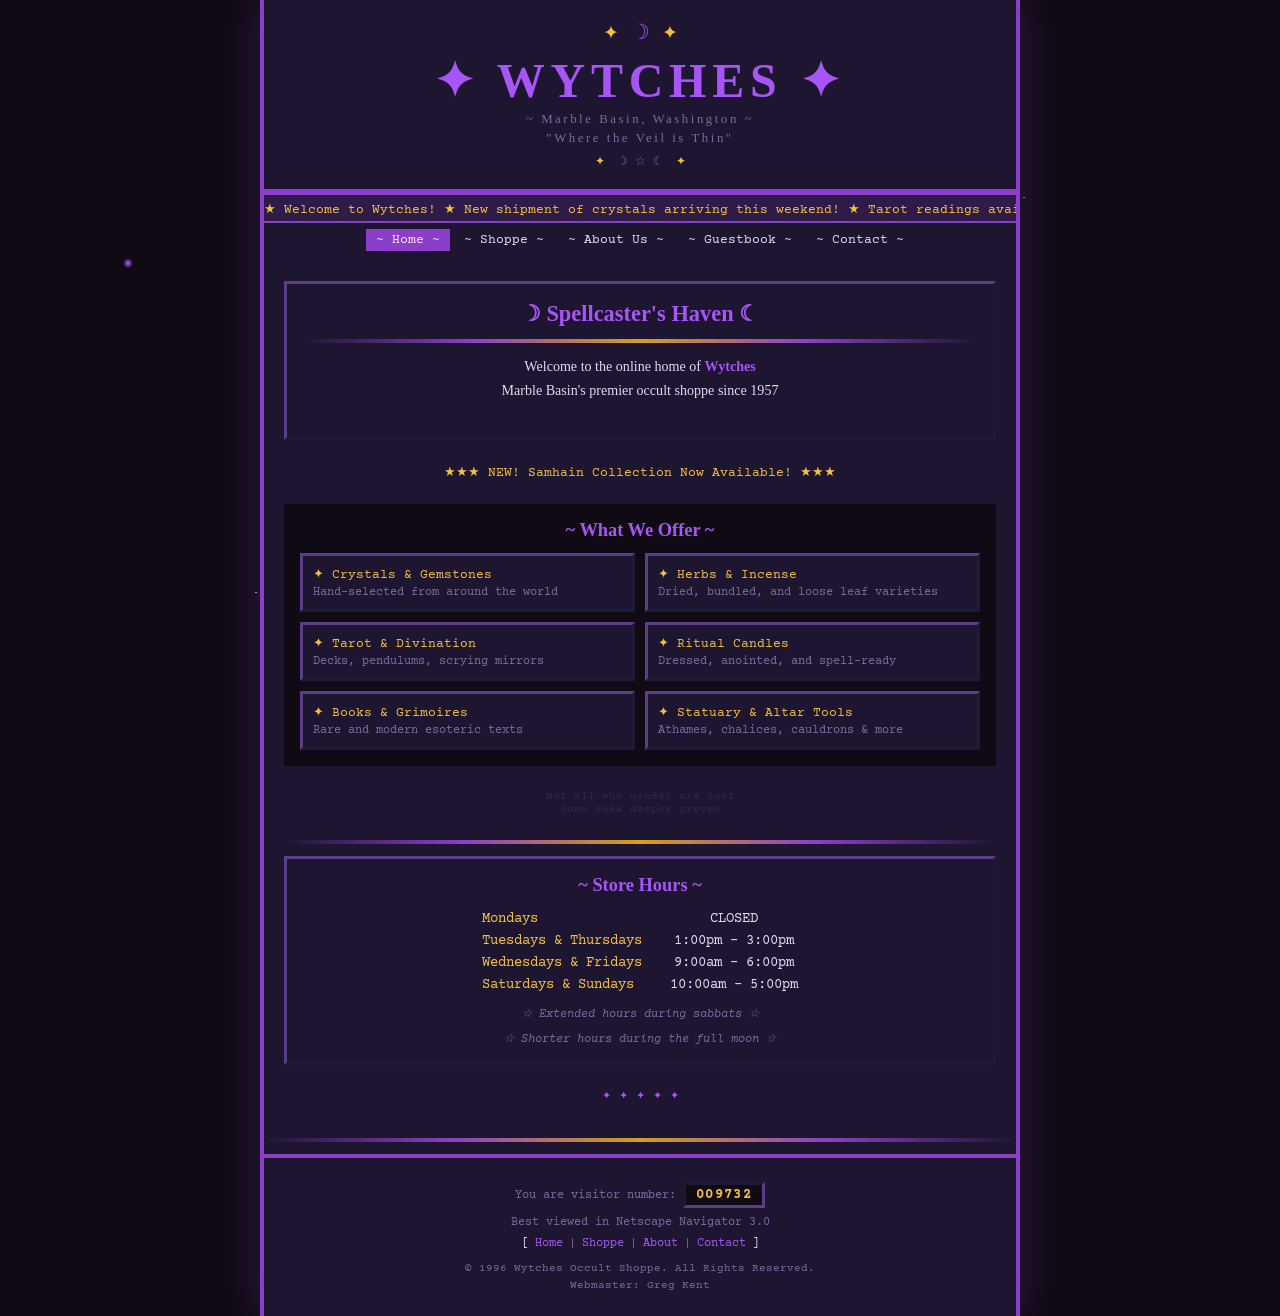
==== about.html @ 4cb54593 "Working on the About Us page" ====
<!DOCTYPE html>
<html lang="en">

<head>
  <meta charset="UTF-8" />
  <meta name="viewport" content="width=device-width, initial-scale=1.0" />
  <title>WYTCHES — Marble Basin, Washington</title>
  <link href="https://fonts.googleapis.com/css2?family=IM+Fell+English+SC&family=Courier+Prime&display=swap" rel="stylesheet" />
  <link rel="stylesheet" href="src/CSS/styles.css">
  <style>
    @media (min-width: 480px) {
      .offer-grid {
        grid-template-columns: repeat(12, [col-start] 1fr);
      }

      .offer-card:nth-child(odd) {
        grid-column: col-start / span 6;
      }

      .offer-card:nth-child(even) {
        grid-column: 7 / span 6;
      }
    }

    @media (max-width: 480px) {
      .offer-grid {
        grid-template-columns: 1fr;
      }

      .offer-card {
        grid-column: 1fr;
      }
    }
  </style>
</head>

<body>
  <div class="wrapper">

    <header>
      <div class="icon-row">
        <span style="animation: starTwinkle 2s ease-in-out infinite; display:inline-block; color:var(--gold-lt);">✦</span>
        <span style="color:var(--purple-lt); font-size:1.3rem;">☽</span>
        <span style="animation: starTwinkle 2s ease-in-out infinite 0.5s; display:inline-block; color:var(--gold-lt);">✦</span>
      </div>
      <h1 class="glow">
        <a href__="index.html">✦ WYTCHES ✦</a>
      </h1>
      <p class="sub">~ Marble Basin, Washington ~</p>
      <p class="sub">"Where the Veil is Thin"</p>
      <div class="symbol-row">
        <span style="animation: starTwinkle 2s ease-in-out infinite 1s; display:inline-block; color:var(--gold-lt);">✦</span>
        <span>&#9789; &#9734; &#9790;</span>
        <span style="animation: starTwinkle 2s ease-in-out infinite 1.5s; display:inline-block; color:var(--gold-lt);">✦</span>
      </div>
    </header>

    <div class="marquee-bar">
      <span class="marquee-inner">
        ★ Welcome to Wytches! ★ New shipment of crystals arriving this weekend! ★ Tarot readings available Tues & Thurs at the <a href="https://www.RocCafeAndCoffee.com">Roc Cafe</a>
      </span>
      <span class="marquee-inner">
        ★ Welcome to Wytches! ★ New shipment of crystals arriving this weekend! ★ Tarot readings available Tues & Thurs at the <a href="https://www.RocCafeAndCoffee.com">Roc Cafe</a>
      </span>
    </div>

    <nav>
      <div class="nav-inner">
        <a href__="index.html" class="active">~ Home ~</a>
        <a href="shoppe.html">~ Shoppe ~</a>
        <a href__="about.html">~ About Us ~</a>
        <a href__="guestbook.html">~ Guestbook ~</a>
        <a href__="contact.html">~ Contact ~</a>
      </div>
    </nav>

    <main>
      <!-- Welcome -->
      <div class="box-raised">
        <h2>&#9789; Spellcaster's Haven &#9790;</h2>
        <div class="retro-hr"></div>
        <p class="body-text">
          Welcome to the online home of <strong>Wytches</strong>
          <br>Marble Basin's premier occult shoppe since 1957
        </p>
        <br>
      </div>

      <!-- Blink notice -->
      <p class="blink-notice">★★★ NEW! Samhain Collection Now Available! ★★★</p>

      <!-- What we offer -->
      <div class="box-inset">
        <h3>~ What We Offer ~</h3>
        <div class="offer-grid">
          <div class="offer-card">
            <p class="title">✦ Crystals &amp; Gemstones</p>
            <p class="desc">Hand-selected from around the world</p>
          </div>
          <div class="offer-card">
            <p class="title">✦ Herbs &amp; Incense</p>
            <p class="desc">Dried, bundled, and loose leaf varieties</p>
          </div>
          <div class="offer-card">
            <p class="title">✦ Tarot &amp; Divination</p>
            <p class="desc">Decks, pendulums, scrying mirrors</p>
          </div>
          <div class="offer-card">
            <p class="title">✦ Ritual Candles</p>
            <p class="desc">Dressed, anointed, and spell-ready</p>
          </div>
          <div class="offer-card">
            <p class="title">✦ Books &amp; Grimoires</p>
            <p class="desc">Rare and modern esoteric texts</p>
          </div>
          <div class="offer-card">
            <p class="title">✦ Statuary &amp; Altar Tools</p>
            <p class="desc">Athames, chalices, cauldrons &amp; more</p>
          </div>
        </div>
      </div>

      <!-- Hidden link -->
      <a href="asItWasKnown.html" class="hidden-quote">
        Not all who wander are lost<br>Some seek deeper groves
      </a>

      <div class="retro-hr"></div>

      <!-- Store hours -->
      <div class="box-raised">
        <h3>~ Store Hours ~</h3>
        <table class="hours-table">
          <tr>
            <td>Mondays</td>
            <td>CLOSED</td>
          </tr>
          <tr>
            <td>Tuesdays & Thursdays</td>
            <td>1:00pm &ndash; 3:00pm</td>
          </tr>
          <tr>
            <td>Wednesdays & Fridays</td>
            <td>9:00am &ndash; 6:00pm</td>
          </tr>
          <tr>
            <td>Saturdays & Sundays</td>
            <td>10:00am &ndash; 5:00pm</td>
          </tr>
        </table>
        <p class="hours-note">&#9734; Extended hours during sabbats &#9734;</p>
        <p class="hours-note">&#9734; Shorter hours during the full moon &#9734;</p>
      </div>

      <!-- Twinkling stars -->
      <div class="star-row">
        <span class="star" style="animation-delay:0s">✦</span>
        <span class="star" style="animation-delay:0.3s">✦</span>
        <span class="star" style="animation-delay:0.6s">✦</span>
        <span class="star" style="animation-delay:0.9s">✦</span>
        <span class="star" style="animation-delay:1.2s">✦</span>
      </div>

    </main>

    <div class="retro-hr"></div>

    <footer>

      <p class="counter-label">
        You are visitor number:
        <span class="counter-display" id="counter">009731</span>
      </p>

      <p class="netscape-note">Best viewed in Netscape Navigator 3.0</p>

      <div class="footer-links">
        <span>[ </span>
        <a href__="index.html">Home</a>
        <span class="sep">|</span>
        <a href__="shoppe.html">Shoppe</a>
        <span class="sep">|</span>
        <a href__="about.html">About</a>
        <span class="sep">|</span>
        <a href__="contact.html">Contact</a>
        <span> ]</span>
      </div>

      <p class="copyright">&copy; 1996 Wytches Occult Shoppe. All Rights Reserved.</p>
      <p class="copyright" style="margin-top:4px;">Webmaster: Greg Kent</p>
    </footer>

  </div>

  <script>
    // Visitor counter — reads from localStorage so it persists across visits
    (function () {
      const key = 'wytches_visits';
      const base = 9731;
      let count = parseInt(localStorage.getItem(key) || base, 10);
      count += 1;
      localStorage.setItem(key, count);
      document.getElementById('counter').textContent =
        String(count).padStart(6, '0');
    })();
  </script>

</body>

</html>
---- src/CSS/styles.css ----
*,
*::before,
*::after {
  box-sizing: border-box;
  margin: 0;
  padding: 0;
}

:root {
  --bg: #0f0a14;
  --bg-phase1: #1e1530;
  --bg-phase2: #2b1e46;
  --bg-phase3: #3f2c64;
  --purple: #8b3fc8;
  --purple-lt: #a855f7;
  --gold: #d4a017;
  --gold-lt: #f0c040;
  --text: #e2d9f3;
  --text-muted: #7c6a9e;
  --border: #5b3d8a;
  --WARNING: #930205;
  --radius: 0px;
}

body {
  background-color: var(--bg);
  color: var(--text);
  font-family: "IM Fell English SC", serif;
  min-height: 100vh;

  /* starfield background */
  background-image:
    radial-gradient(1px 1px at 10% 20%, var(--purple-lt) 50%, transparent 500%),
    radial-gradient(1px 1px at 30% 70%, var(--gold) 50%, transparent 500%),
    radial-gradient(1px 1px at 50% 10%, var(--purple-lt) 50%, transparent 50%),
    radial-gradient(1px 1px at 70% 50%, var(--gold) 50%, transparent 50%),
    radial-gradient(1px 1px at 90% 80%, var(--purple-lt) 50%, transparent 50%),
    radial-gradient(1.5px 1.5px at 20% 45%, #c084fc 50%, transparent 50%),
    radial-gradient(1.5px 1.5px at 60% 30%, #c084fc 50%, transparent 50%),
    radial-gradient(
      1.5px 1.5px at 80% 15%,
      var(--purple-lt) 50%,
      transparent 50%
    ),
    radial-gradient(1px 1px at 45% 85%, var(--gold) 50%, transparent 50%),
    radial-gradient(1px 1px at 15% 60%, var(--purple-lt) 50%, transparent 50%);
}

.wrapper {
  max-width: 760px;
  margin: 0 auto;
  background-color: var(--bg-phase1);
  border-left: 4px solid var(--purple);
  border-right: 4px solid var(--purple);
  box-shadow: 0 0 40px rgba(139, 63, 200, 0.3);
}

.font-courier {
  font-family: "Courier Prime", monospace;
}
.font-fell {
  font-family: "IM Fell English SC", serif;
}

.bevel-raised {
  border: 3px outset var(--border);
}
.bevel-inset {
  border: 3px inset var(--border);
}

.retro-hr {
  height: 4px;
  background: linear-gradient(
    to right,
    transparent,
    var(--purple),
    var(--gold),
    var(--purple),
    transparent
  );
  border: none;
  margin: 12px 0;
}

/* Header */
header {
  text-align: center;
  padding: 20px 16px;
  background-color: var(--bg-phase1);
  border-bottom: 4px solid var(--purple);
}

header .icon-row {
  display: flex;
  justify-content: center;
  align-items: center;
  gap: 12px;
  margin-bottom: 8px;
}

header .icon-row span {
  font-size: 1.2rem;
}

header h1 {
  font-family: "IM Fell English SC", serif;
  font-size: clamp(2rem, 7vw, 3rem);
  color: var(--purple-lt);
  letter-spacing: 0.12em;
  text-decoration: none;
}

header h1 a {
  color: inherit;
  text-decoration: none;
}

header .sub {
  font-size: 0.8rem;
  color: var(--text-muted);
  letter-spacing: 0.2em;
  margin-top: 4px;
}

header .est {
  font-size: 0.72rem;
  color: var(--text-muted);
  font-style: italic;
}

header .symbol-row {
  display: flex;
  justify-content: center;
  align-items: center;
  gap: 12px;
  margin-top: 8px;
  font-size: 0.75rem;
  color: var(--text-muted);
  font-family: "Courier Prime", monospace;
}

/* Marquee */
.marquee-bar {
  background-color: rgba(139, 63, 200, 0.15);
  border-top: 2px solid var(--purple);
  border-bottom: 2px solid var(--purple);
  overflow: hidden;
  padding: 4px 0;
  white-space: nowrap;
}

.marquee-inner {
  display: inline-block;
  font-family: "Courier Prime", monospace;
  font-size: 0.82rem;
  color: var(--gold-lt);
  animation: marquee 20s linear infinite;
}

.marquee-bar:hover span {
  animation-play-state: paused;
}

.marquee-bar a {
  text-decoration: none;
  color: var(--gold-lt);
}

@keyframes marquee {
  from {
    transform: translateX(0%);
  }
  to {
    transform: translateX(-100%);
  }
}

/* Navigation */
nav {
  background-color: var(--bg-phase1);
  padding: 6px;
  text-align: center;
}

nav .nav-inner {
  display: flex;
  flex-wrap: wrap;
  justify-content: center;
  gap: 4px;
}

nav a {
  font-family: "Courier Prime", monospace;
  font-size: 0.82rem;
  color: var(--text);
  text-decoration: none;
  padding: 4px 10px;
  display: inline-block;
}

nav a:hover,
nav a.active {
  background-color: var(--purple);
  color: #f3e8ff;
}

main {
  padding: 24px 20px;
  text-align: center;
}

/* Section boxes */
.box-raised {
  background-color: var(--bg-phase1);
  border: 3px outset var(--border);
  padding: 16px;
  margin-bottom: 24px;
}

.box-inset {
  background-color: var(--bg);
  border: 3px black;
  padding: 16px;
  margin-bottom: 24px;
}

h2 {
  font-family: "IM Fell English SC", serif;
  font-size: 1.4rem;
  color: var(--purple-lt);
  margin-bottom: 8px;
}

h3 {
  font-family: "IM Fell English SC", serif;
  font-size: 1.15rem;
  color: var(--purple-lt);
  margin-bottom: 12px;
}

.body-text {
  font-family: "IM Fell English SC", serif;
  font-size: 0.88rem;
  color: var(--text);
  line-height: 1.7;
}

.simple-text {
  font-family: 'Courier New', Courier, monospace;
  text-indent: 40px;
  font-size: 0.85rem;
  text-align: left;
  margin-bottom: 5px;
}

.body-text strong {
  color: var(--purple-lt);
}

/* Blinking */
.blink-notice {
  font-family: "Courier Prime", monospace;
  font-size: 0.82rem;
  color: var(--gold-lt);
  margin-bottom: 24px;
  animation: blink 1s step-end infinite;
}

/* Offerings */

.offer-card {
  background-color: var(--bg-phase1);
  border: 3px outset var(--border);
  padding: 10px;
}

.offer-grid {
  display: grid;
  gap: 10px;
  text-align: left;
  margin-top: 4px;
}

@media (min-width: 480px) {
  .offer-grid {
    grid-template-columns: repeat(12, [col-start] 1fr);
  }

  .offer-card:nth-child(odd) {
    grid-column: col-start / span 6;
  }

  .offer-card:nth-child(even) {
    grid-column: 7 / span 6;
  }
}

@media (max-width: 480px) {
  .offer-grid {
    grid-template-columns: 1fr;
  }
  .offer-card {
    grid-column: 1fr;
  }
}

.offer-card .title {
  font-family: "Courier Prime", monospace;
  font-size: 0.82rem;
  color: var(--gold-lt);
  margin-bottom: 4px;
}

.offer-card .desc {
  font-family: "Courier Prime", monospace;
  font-size: 0.72rem;
  color: var(--text-muted);
}

/* Store hours */
.hours-table {
  margin: 0 auto;
  font-family: "Courier Prime", monospace;
  font-size: 0.85rem;
  border-collapse: collapse;
}

.hours-table td {
  padding: 3px 0;
}

.hours-table td:first-child {
  color: var(--gold-lt);
  padding-right: 28px;
  text-align: left;
}

.hours-table td:last-child {
  color: var(--text);
}

.hours-note {
  font-family: "Courier Prime", monospace;
  font-size: 0.72rem;
  color: var(--text-muted);
  font-style: italic;
  margin-top: 10px;
}

/* Hidden quote */
.hidden-quote {
  font-family: "Courier Prime", monospace;
  font-size: 0.7rem;
  color: rgba(124, 106, 158, 0.22);
  text-decoration: none;
  cursor: default;
  display: block;
  margin: 24px 0;
  transition: text-shadow 0.3s;
}

.hidden-quote:hover {
  cursor: pointer;
  text-shadow: 0 0 8px var(--purple-lt);
  color: rgba(168, 85, 247, 0.6);
}

/* Stars */
.star-row {
  display: flex;
  justify-content: center;
  gap: 8px;
}

.star {
  font-size: 0.7rem;
  color: var(--purple-lt);
  animation: starTwinkle 2s ease-in-out infinite;
}

/* Footer */
footer {
  text-align: center;
  padding: 24px 16px;
  background-color: var(--bg-phase1);
  border-top: 4px solid var(--purple);
  margin-top: 10px;
}

footer .counter-label {
  font-family: "Courier Prime", monospace;
  font-size: 0.72rem;
  color: var(--text-muted);
  margin-bottom: 8px;
}

.counter-display {
  background-color: var(--bg);
  border: 3px inset var(--border);
  padding: 2px 10px;
  color: var(--gold-lt);
  font-family: "Courier Prime", monospace;
  font-weight: bold;
  font-size: 0.85rem;
  display: inline-block;
  letter-spacing: 0.1em;
}

.netscape-note {
  font-family: "Courier Prime", monospace;
  font-size: 0.72rem;
  color: var(--text-muted);
  margin: 8px 0;
}

.footer-links {
  display: flex;
  flex-wrap: wrap;
  justify-content: center;
  align-items: center;
  gap: 6px;
  margin-bottom: 12px;
  font-family: "Courier Prime", monospace;
  font-size: 0.72rem;
}

.footer-links a {
  color: var(--purple-lt);
  text-decoration: none;
}

.footer-links a:hover {
  color: var(--gold-lt);
}
.footer-links .sep {
  color: var(--text-muted);
}

.copyright {
  font-family: "Courier Prime", monospace;
  font-size: 0.7rem;
  color: var(--text-muted);
}

/* Animations */

@keyframes blink {
  0%,
  49% {
    opacity: 1;
  }
  50%,
  100% {
    opacity: 0;
  }
}

@keyframes starTwinkle {
  0%,
  100% {
    opacity: 0.3;
  }
  50% {
    opacity: 1;
  }
}

@keyframes pulseGlow {
  0%,
  100% {
    text-shadow:
      0 0 4px var(--purple),
      0 0 8px rgba(139, 63, 200, 0.5);
  }
  50% {
    text-shadow:
      0 0 10px var(--purple-lt),
      0 0 20px var(--purple),
      0 0 30px rgba(139, 63, 200, 0.4);
  }
}

.glow {
  animation: pulseGlow 3s ease-in-out infinite;
}
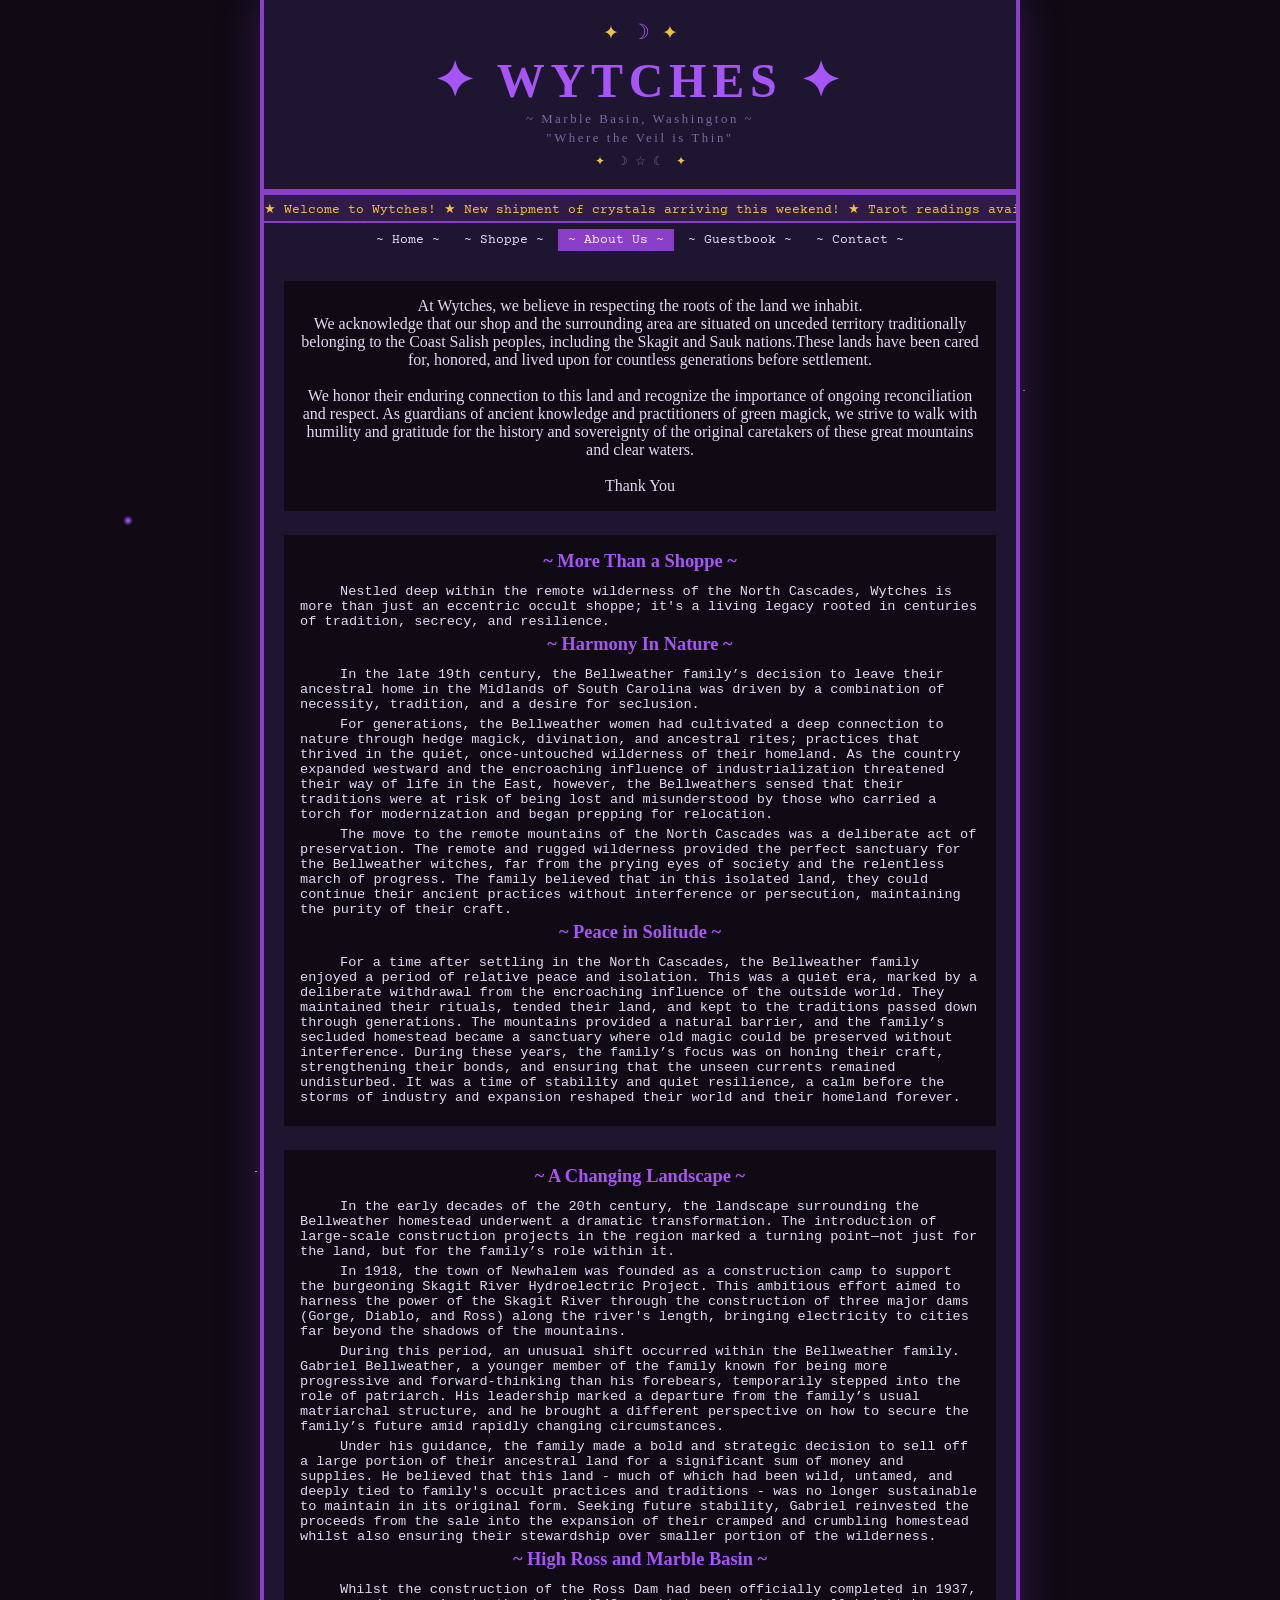
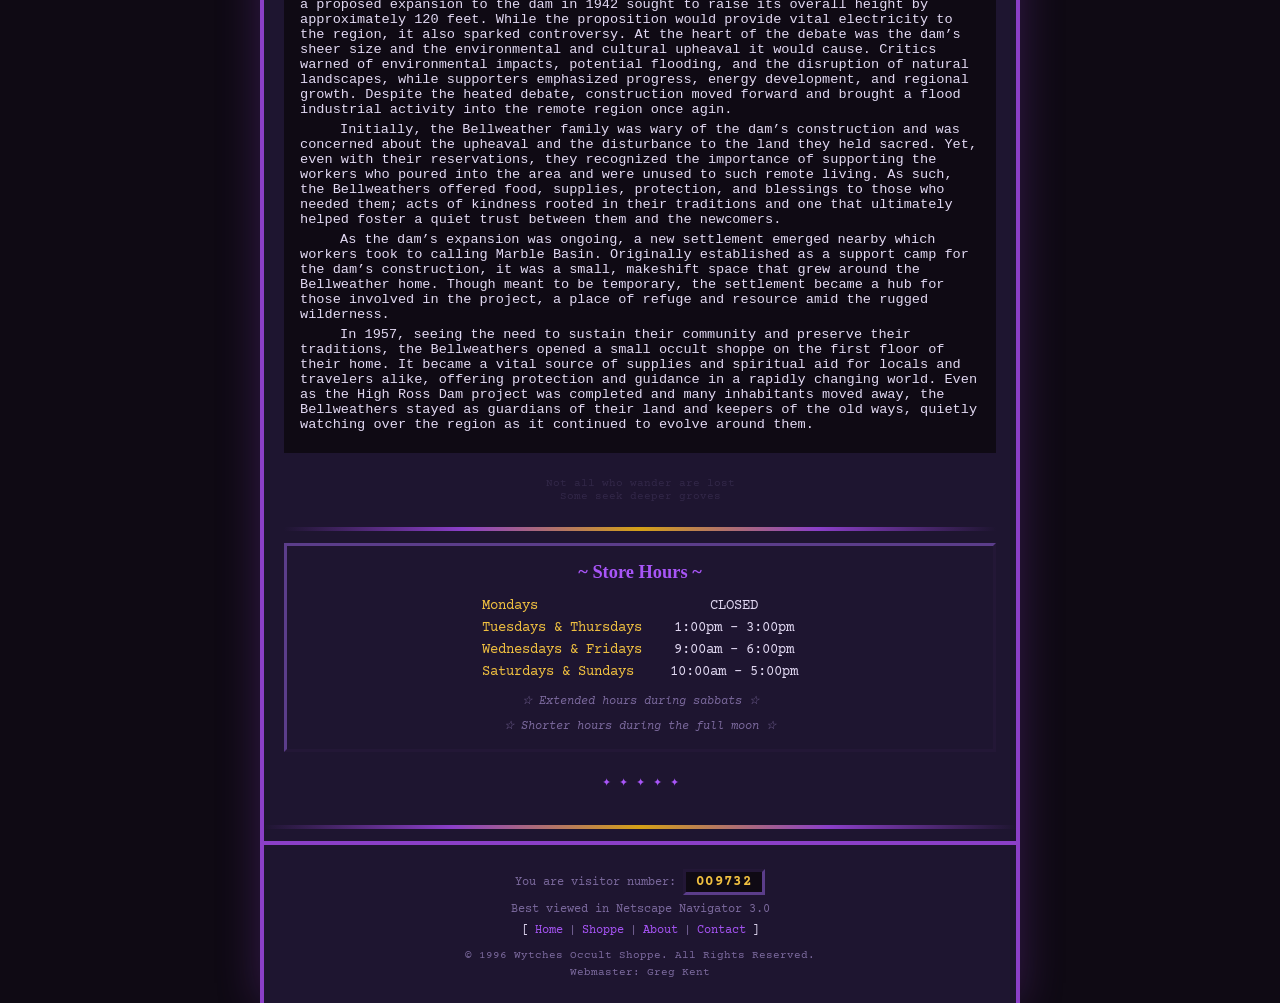
==== commit a2497d50: "Added more to the About Us page" ====
--- a/about.html
+++ b/about.html
@@ -66,58 +66,46 @@
 
     <nav>
       <div class="nav-inner">
-        <a href__="index.html" class="active">~ Home ~</a>
+        <a href__="index.html">~ Home ~</a>
         <a href="shoppe.html">~ Shoppe ~</a>
-        <a href__="about.html">~ About Us ~</a>
+        <a href="about.html" class="active">~ About Us ~</a>
         <a href__="guestbook.html">~ Guestbook ~</a>
         <a href__="contact.html">~ Contact ~</a>
       </div>
     </nav>
 
     <main>
-      <!-- Welcome -->
-      <div class="box-raised">
-        <h2>&#9789; Spellcaster's Haven &#9790;</h2>
-        <div class="retro-hr"></div>
-        <p class="body-text">
-          Welcome to the online home of <strong>Wytches</strong>
-          <br>Marble Basin's premier occult shoppe since 1957
-        </p>
-        <br>
+
+      <div class="box-inset">
+        <p>At Wytches, we believe in respecting the roots of the land we inhabit.<br>
+        We acknowledge that our shop and the surrounding area are situated on unceded territory traditionally belonging to the Coast Salish peoples, including the Skagit and Sauk nations.These lands have been cared for, honored, and lived upon for countless generations before settlement.</p><br>
+        <p>We honor their enduring connection to this land and recognize the importance of ongoing reconciliation and respect. As guardians of ancient knowledge and practitioners of green magick, we strive to walk with humility and gratitude for the history and sovereignty of the original caretakers of these great mountains and clear waters.</p><br>
+        <p>Thank You</p>
       </div>
-
-      <!-- Blink notice -->
-      <p class="blink-notice">★★★ NEW! Samhain Collection Now Available! ★★★</p>
 
       <!-- What we offer -->
       <div class="box-inset">
-        <h3>~ What We Offer ~</h3>
-        <div class="offer-grid">
-          <div class="offer-card">
-            <p class="title">✦ Crystals &amp; Gemstones</p>
-            <p class="desc">Hand-selected from around the world</p>
-          </div>
-          <div class="offer-card">
-            <p class="title">✦ Herbs &amp; Incense</p>
-            <p class="desc">Dried, bundled, and loose leaf varieties</p>
-          </div>
-          <div class="offer-card">
-            <p class="title">✦ Tarot &amp; Divination</p>
-            <p class="desc">Decks, pendulums, scrying mirrors</p>
-          </div>
-          <div class="offer-card">
-            <p class="title">✦ Ritual Candles</p>
-            <p class="desc">Dressed, anointed, and spell-ready</p>
-          </div>
-          <div class="offer-card">
-            <p class="title">✦ Books &amp; Grimoires</p>
-            <p class="desc">Rare and modern esoteric texts</p>
-          </div>
-          <div class="offer-card">
-            <p class="title">✦ Statuary &amp; Altar Tools</p>
-            <p class="desc">Athames, chalices, cauldrons &amp; more</p>
-          </div>
-        </div>
+        <h3>~ More Than a Shoppe ~</h3>
+        <p class="simple-text">Nestled deep within the remote wilderness of the North Cascades, Wytches is more than just an eccentric occult shoppe; it's a living legacy rooted in centuries of tradition, secrecy, and resilience.</p>
+        <h3>~ Harmony In Nature ~</h3>
+        <p class="simple-text">In the late 19th century, the Bellweather family’s decision to leave their ancestral home in the Midlands of South Carolina was driven by a combination of necessity, tradition, and a desire for seclusion.</p>
+        <p class="simple-text">For generations, the Bellweather women had cultivated a deep connection to nature through hedge magick, divination, and ancestral rites; practices that thrived in the quiet, once-untouched wilderness of their homeland. As the country expanded westward and the encroaching influence of industrialization threatened their way of life in the East, however, the Bellweathers sensed that their traditions were at risk of being lost and misunderstood by those who carried a torch for modernization and began prepping for relocation.</p>
+        <p class="simple-text">The move to the remote mountains of the North Cascades was a deliberate act of preservation. The remote and rugged wilderness provided the perfect sanctuary for the Bellweather witches, far from the prying eyes of society and the relentless march of progress. The family believed that in this isolated land, they could continue their ancient practices without interference or persecution, maintaining the purity of their craft.</p>
+        <h3>~ Peace in Solitude ~</h3>
+        <p class="simple-text">For a time after settling in the North Cascades, the Bellweather family enjoyed a period of relative peace and isolation. This was a quiet era, marked by a deliberate withdrawal from the encroaching influence of the outside world. They maintained their rituals, tended their land, and kept to the traditions passed down through generations. The mountains provided a natural barrier, and the family’s secluded homestead became a sanctuary where old magic could be preserved without interference. During these years, the family’s focus was on honing their craft, strengthening their bonds, and ensuring that the unseen currents remained undisturbed. It was a time of stability and quiet resilience, a calm before the storms of industry and expansion reshaped their world and their homeland forever.</p>
+      </div>
+
+      <div class="box-inset">
+        <h3>~ A Changing Landscape ~</h3>
+        <p class="simple-text">In the early decades of the 20th century, the landscape surrounding the Bellweather homestead underwent a dramatic transformation. The introduction of large-scale construction projects in the region marked a turning point—not just for the land, but for the family’s role within it.</p>
+        <p class="simple-text">In 1918, the town of Newhalem was founded as a construction camp to support the burgeoning Skagit River Hydroelectric Project. This ambitious effort aimed to harness the power of the Skagit River through the construction of three major dams (Gorge, Diablo, and Ross) along the river's length, bringing electricity to cities far beyond the shadows of the mountains.</p>
+        <p class="simple-text">During this period, an unusual shift occurred within the Bellweather family. Gabriel Bellweather, a younger member of the family known for being more progressive and forward-thinking than his forebears, temporarily stepped into the role of patriarch. His leadership marked a departure from the family’s usual matriarchal structure, and he brought a different perspective on how to secure the family’s future amid rapidly changing circumstances.</p>
+        <p class="simple-text">Under his guidance, the family made a bold and strategic decision to sell off a large portion of their ancestral land for a significant sum of money and supplies. He believed that this land - much of which had been wild, untamed, and deeply tied to family's occult practices and traditions - was no longer sustainable to maintain in its original form. Seeking future stability, Gabriel reinvested the proceeds from the sale into the expansion of their cramped and crumbling homestead whilst also ensuring their stewardship over smaller portion of the wilderness.</p>
+        <h3>~ High Ross and Marble Basin ~</h3>
+        <p class="simple-text">Whilst the construction of the Ross Dam had been officially completed in 1937, a proposed expansion to the dam in 1942 sought to raise its overall height by approximately 120 feet. While the proposition would provide vital electricity to the region, it also sparked controversy. At the heart of the debate was the dam’s sheer size and the environmental and cultural upheaval it would cause. Critics warned of environmental impacts, potential flooding, and the disruption of natural landscapes, while supporters emphasized progress, energy development, and regional growth. Despite the heated debate, construction moved forward and brought a flood industrial activity into the remote region once agin.
+        <p class="simple-text">Initially, the Bellweather family was wary of the dam’s construction and was concerned about the upheaval and the disturbance to the land they held sacred. Yet, even with their reservations, they recognized the importance of supporting the workers who poured into the area and were unused to such remote living. As such, the Bellweathers offered food, supplies, protection, and blessings to those who needed them; acts of kindness rooted in their traditions and one that ultimately helped foster a quiet trust between them and the newcomers.</p>
+        <p class="simple-text">As the dam’s expansion was ongoing, a new settlement emerged nearby which workers took to calling Marble Basin. Originally established as a support camp for the dam’s construction, it was a small, makeshift space that grew around the Bellweather home. Though meant to be temporary, the settlement became a hub for those involved in the project, a place of refuge and resource amid the rugged wilderness.</p>
+        <p class="simple-text">In 1957, seeing the need to sustain their community and preserve their traditions, the Bellweathers opened a small occult shoppe on the first floor of their home. It became a vital source of supplies and spiritual aid for locals and travelers alike, offering protection and guidance in a rapidly changing world. Even as the High Ross Dam project was completed and many inhabitants moved away, the Bellweathers stayed as guardians of their land and keepers of the old ways, quietly watching over the region as it continued to evolve around them.</p>
       </div>
 
       <!-- Hidden link -->
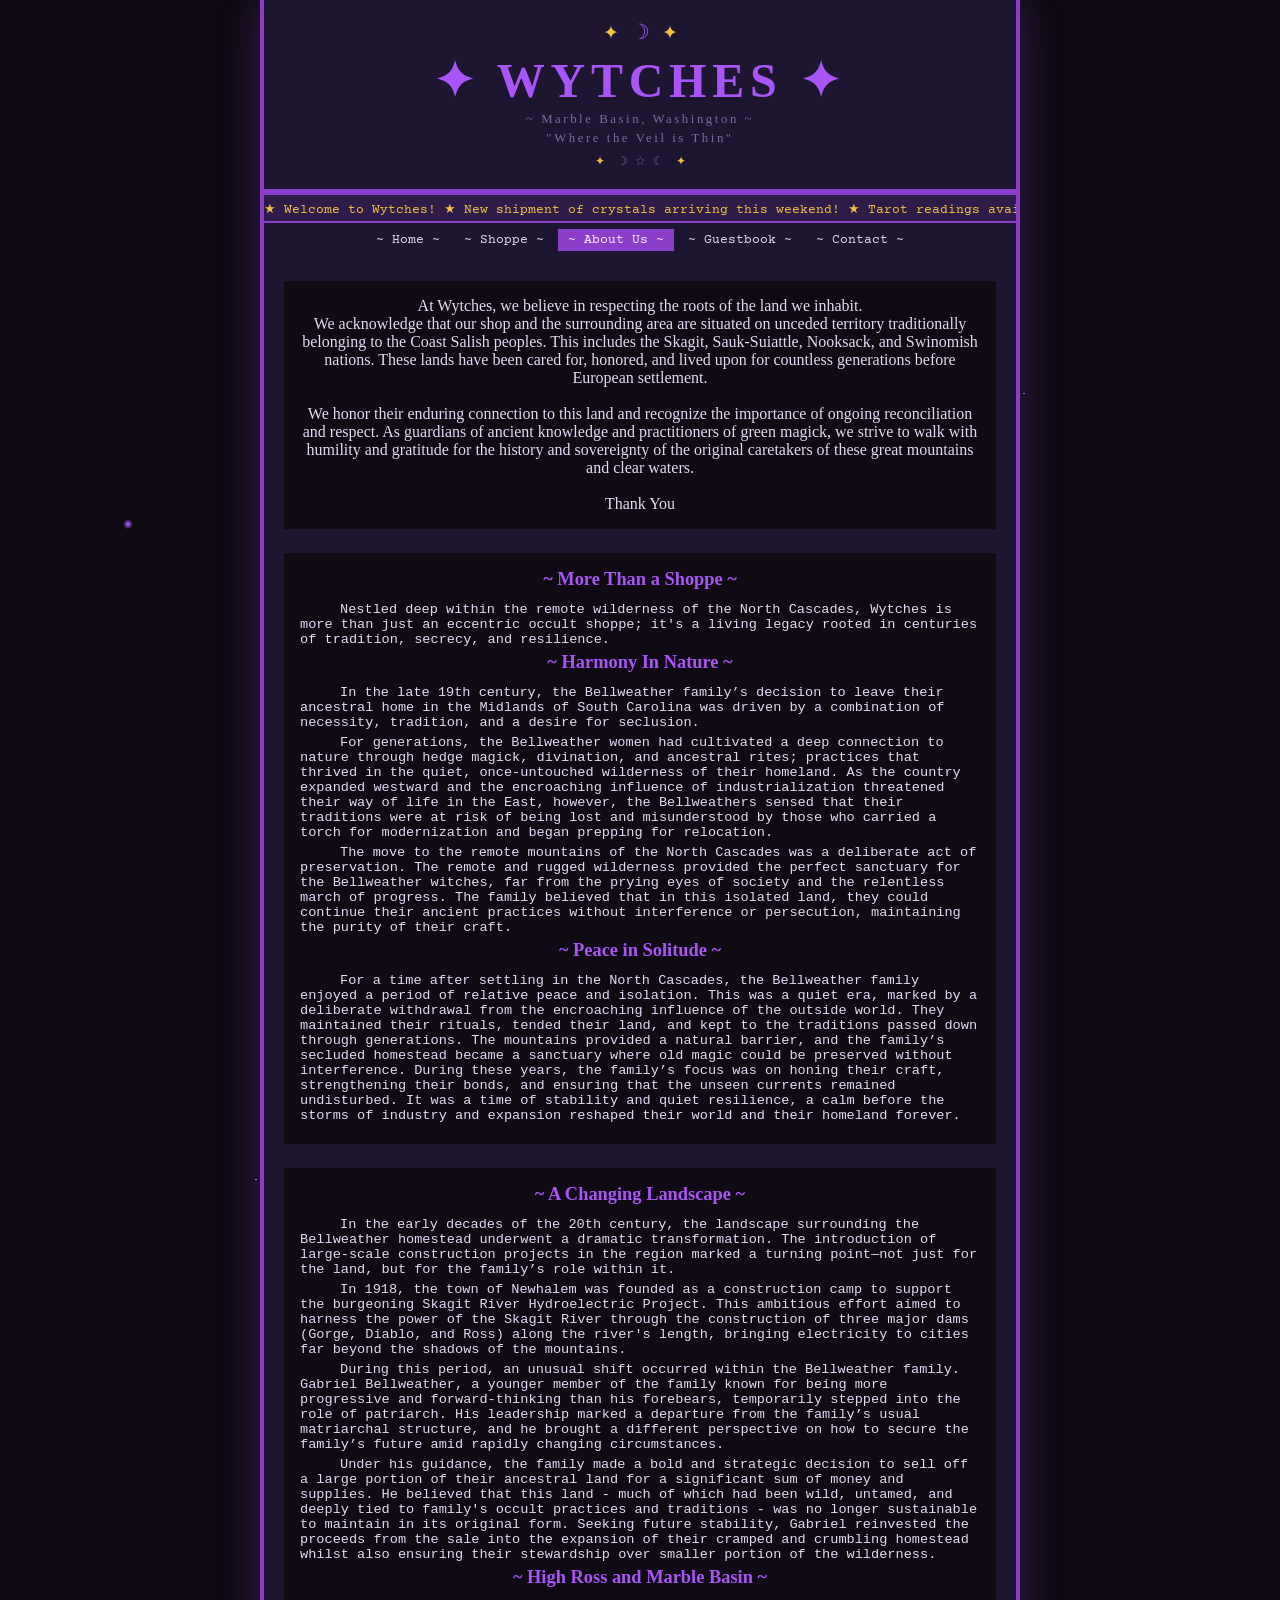
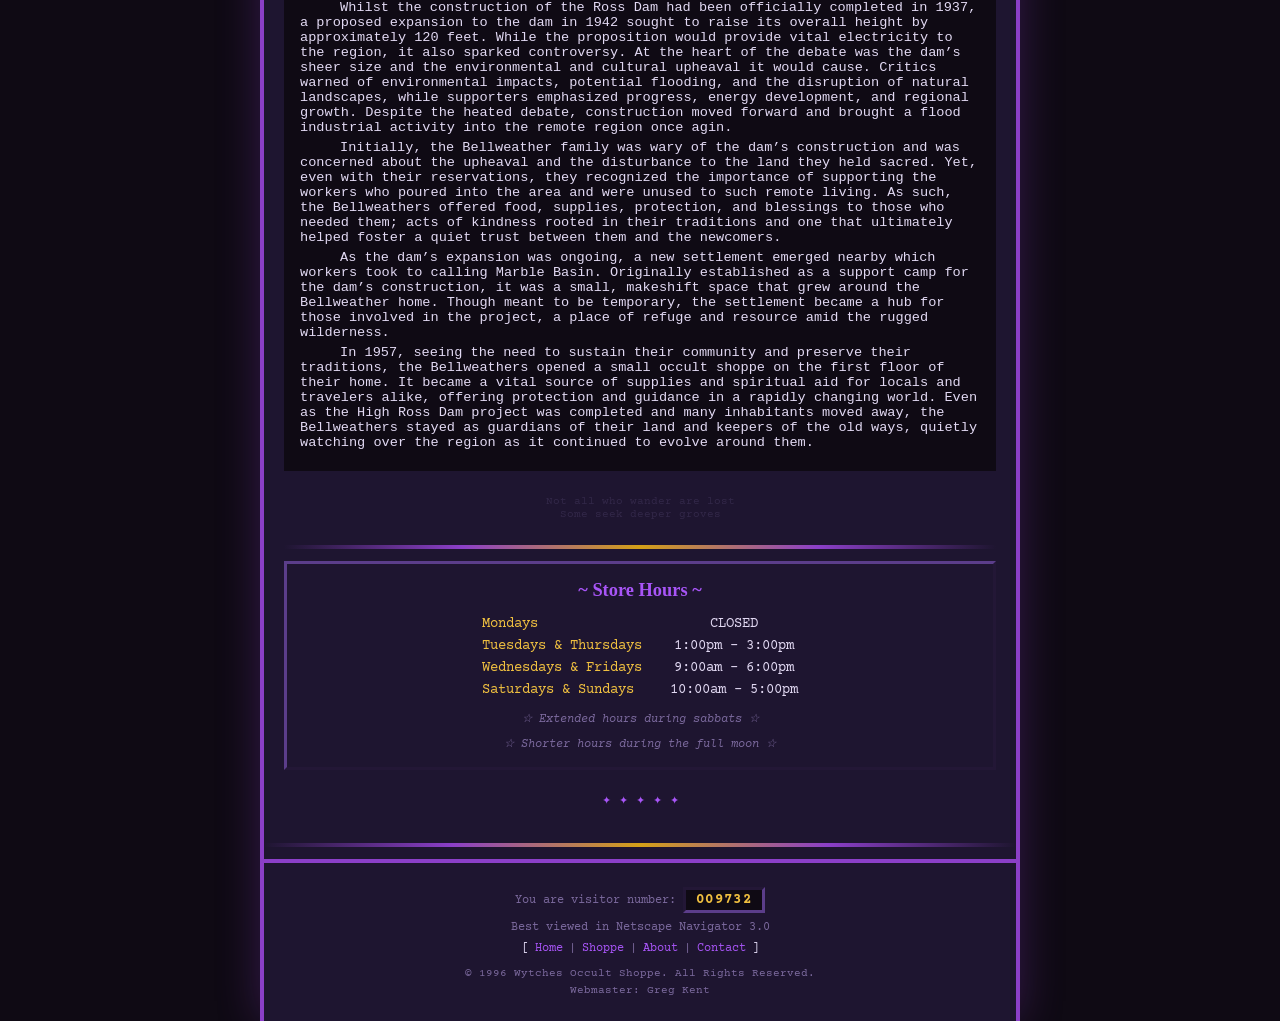
==== commit 3b0d1762: "Adding more functionality to shoppe page" ====
--- a/about.html
+++ b/about.html
@@ -78,7 +78,7 @@
 
       <div class="box-inset">
         <p>At Wytches, we believe in respecting the roots of the land we inhabit.<br>
-        We acknowledge that our shop and the surrounding area are situated on unceded territory traditionally belonging to the Coast Salish peoples, including the Skagit and Sauk nations.These lands have been cared for, honored, and lived upon for countless generations before settlement.</p><br>
+        We acknowledge that our shop and the surrounding area are situated on unceded territory traditionally belonging to the Coast Salish peoples. This includes the Skagit, Sauk-Suiattle, Nooksack, and Swinomish nations. These lands have been cared for, honored, and lived upon for countless generations before European settlement.</p><br>
         <p>We honor their enduring connection to this land and recognize the importance of ongoing reconciliation and respect. As guardians of ancient knowledge and practitioners of green magick, we strive to walk with humility and gratitude for the history and sovereignty of the original caretakers of these great mountains and clear waters.</p><br>
         <p>Thank You</p>
       </div>
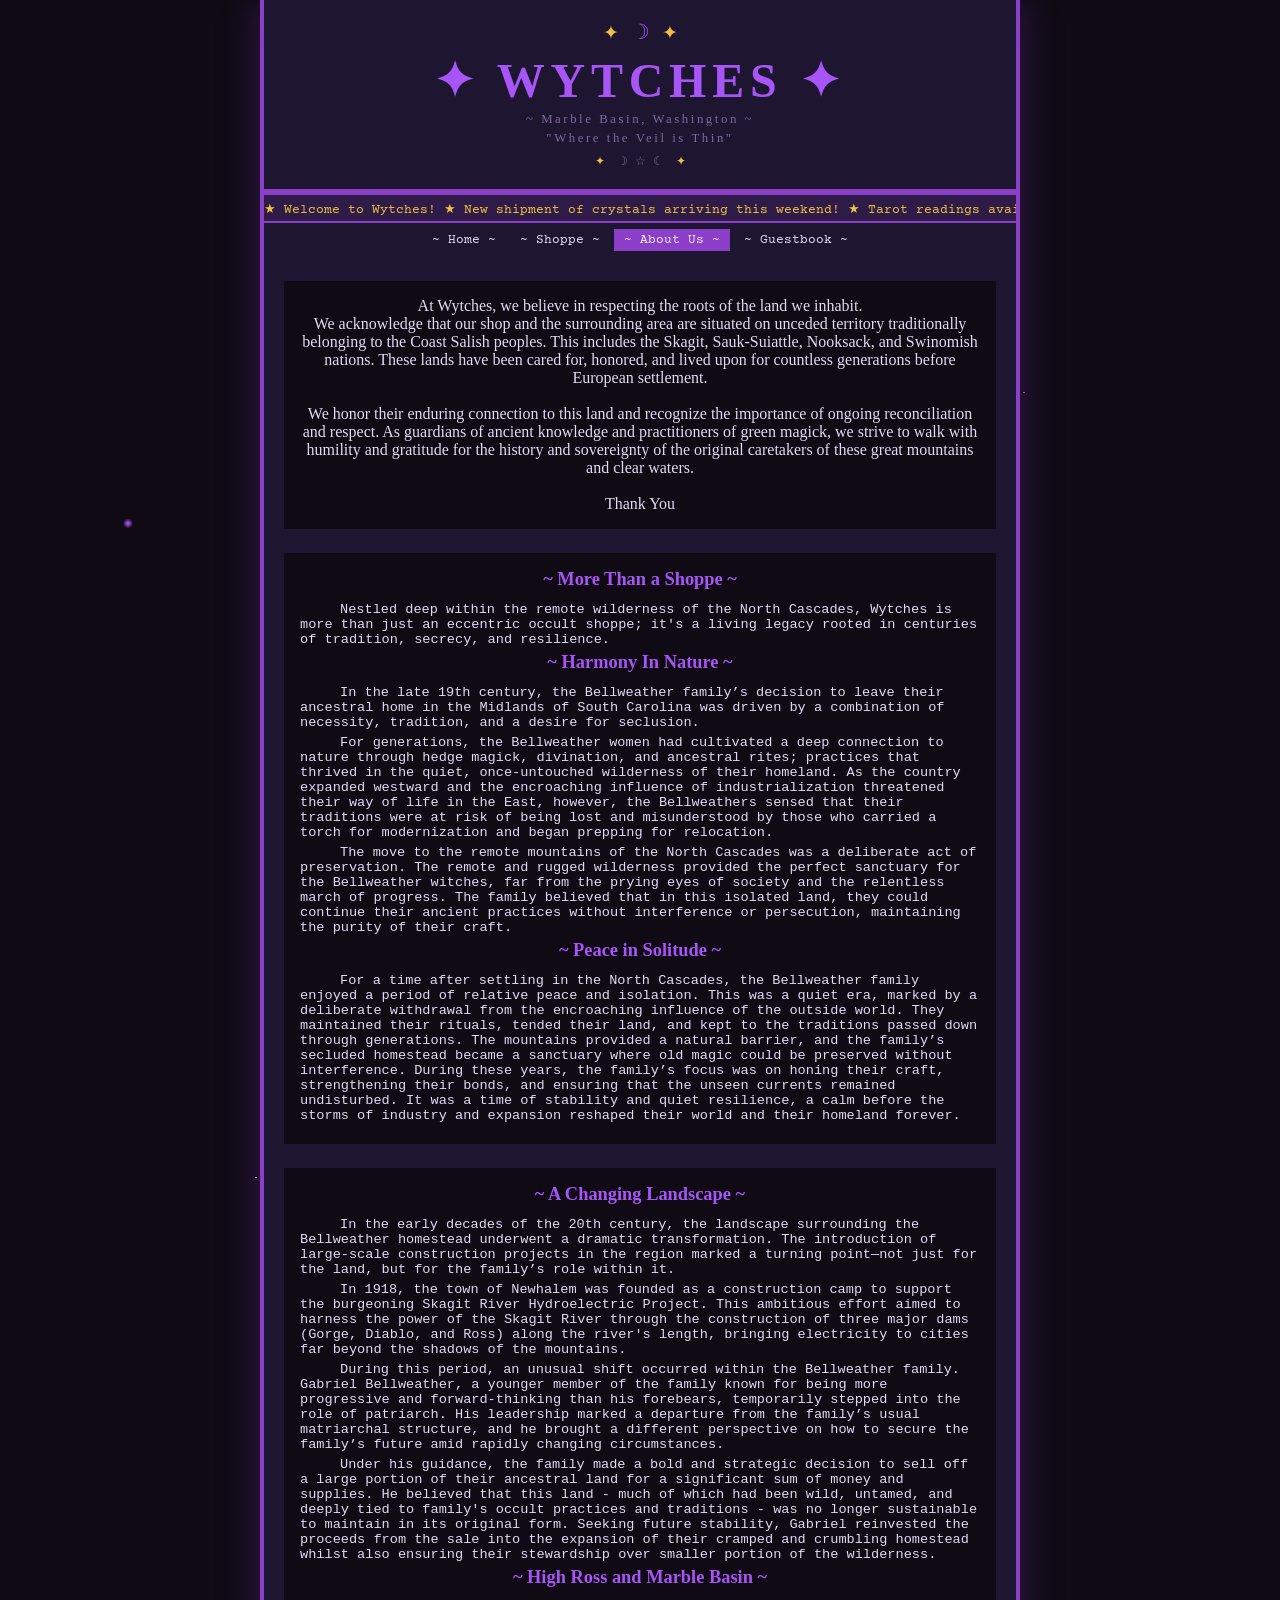
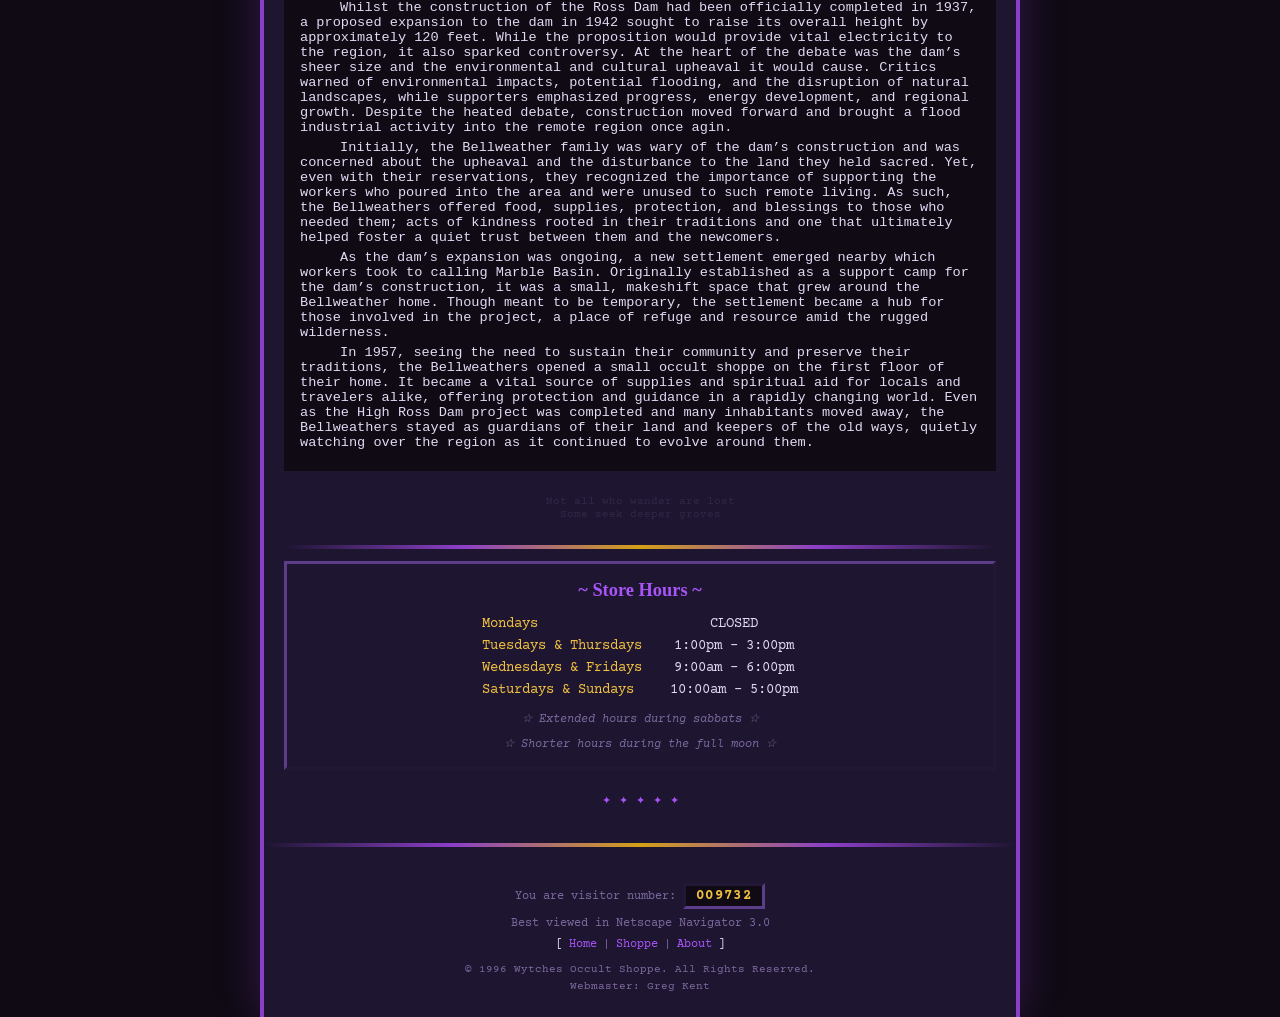
==== commit b8b59182: "Adding guestbook" ====
--- a/about.html
+++ b/about.html
@@ -66,11 +66,10 @@
 
     <nav>
       <div class="nav-inner">
-        <a href__="index.html">~ Home ~</a>
+        <a href="index.html">~ Home ~</a>
         <a href="shoppe.html">~ Shoppe ~</a>
         <a href="about.html" class="active">~ About Us ~</a>
-        <a href__="guestbook.html">~ Guestbook ~</a>
-        <a href__="contact.html">~ Contact ~</a>
+        <a href="guestbook.html">~ Guestbook ~</a>
       </div>
     </nav>
 
@@ -164,13 +163,11 @@
 
       <div class="footer-links">
         <span>[ </span>
-        <a href__="index.html">Home</a>
+        <a href="index.html">Home</a>
         <span class="sep">|</span>
-        <a href__="shoppe.html">Shoppe</a>
+        <a href="shoppe.html">Shoppe</a>
         <span class="sep">|</span>
-        <a href__="about.html">About</a>
-        <span class="sep">|</span>
-        <a href__="contact.html">Contact</a>
+        <a href="about.html">About</a>
         <span> ]</span>
       </div>
 
--- a/src/CSS/styles.css
+++ b/src/CSS/styles.css
@@ -384,7 +384,6 @@
   text-align: center;
   padding: 24px 16px;
   background-color: var(--bg-phase1);
-  border-top: 4px solid var(--purple);
   margin-top: 10px;
 }
 
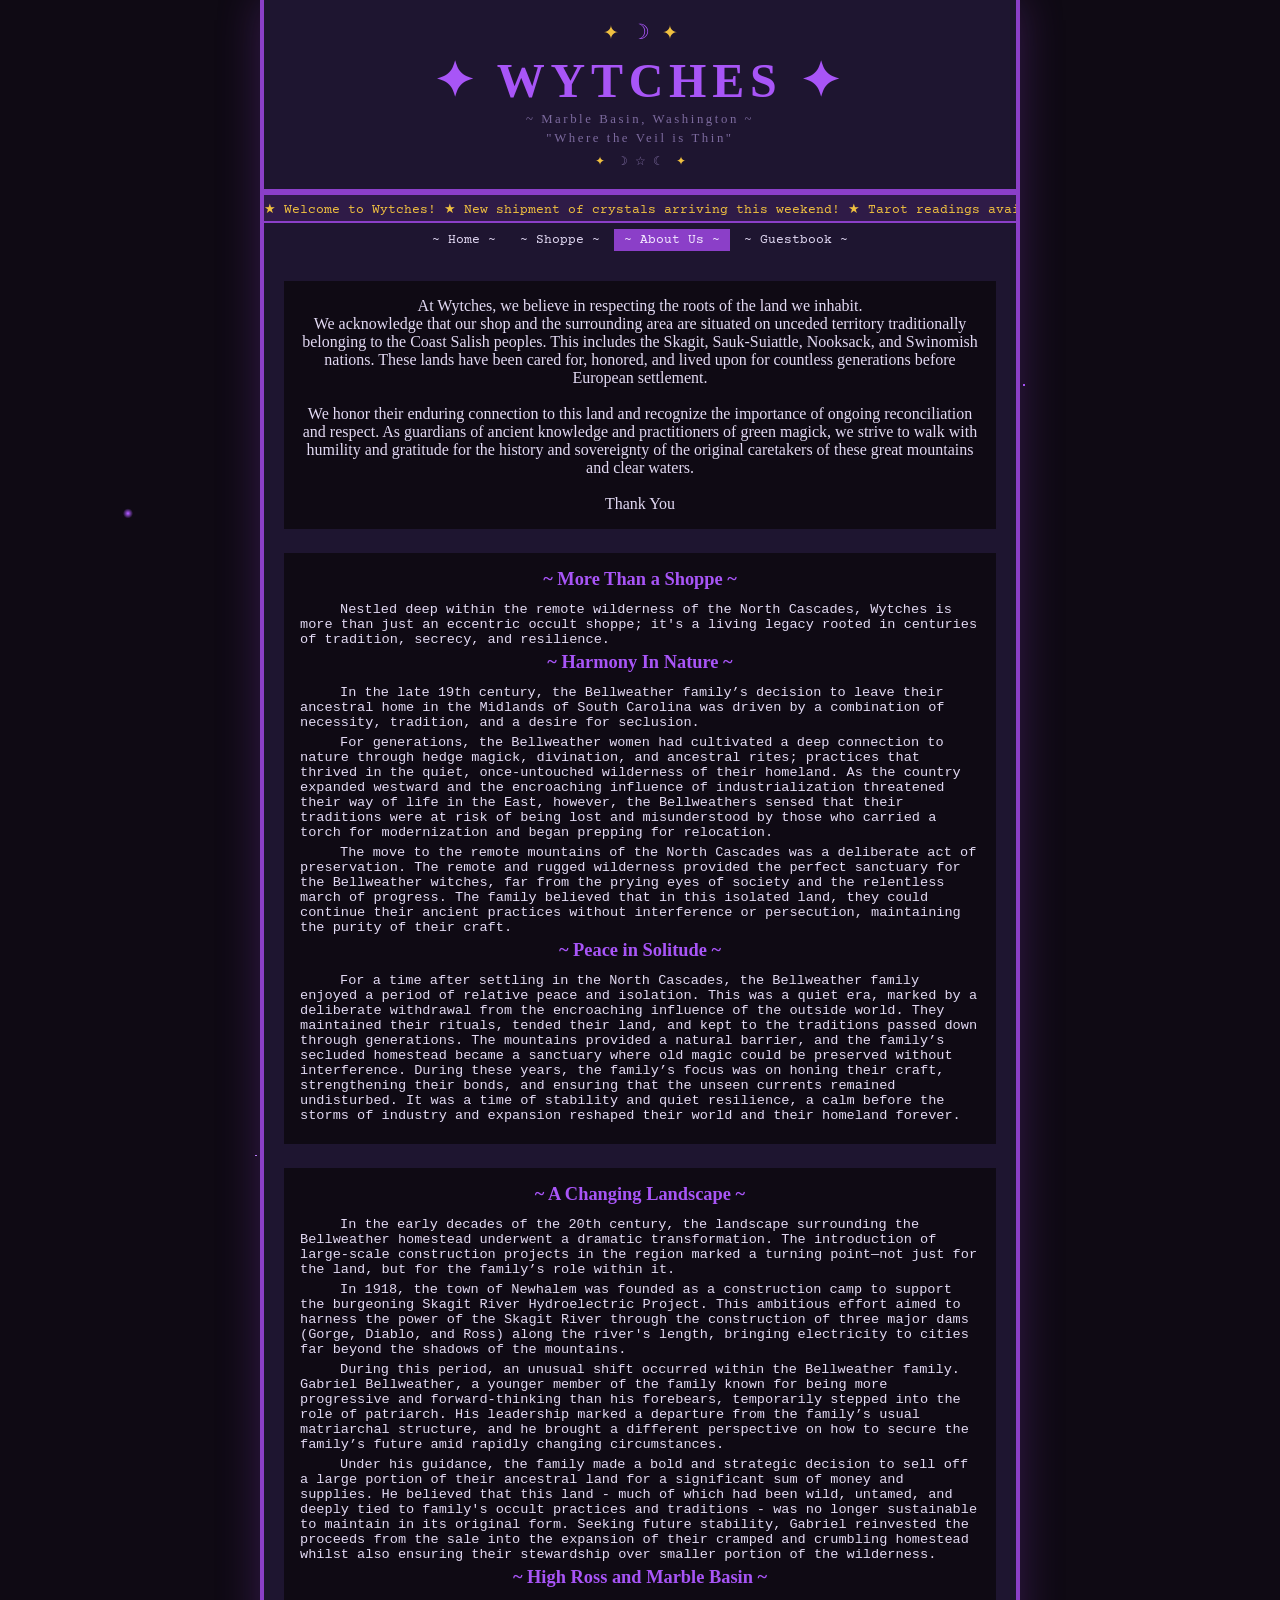
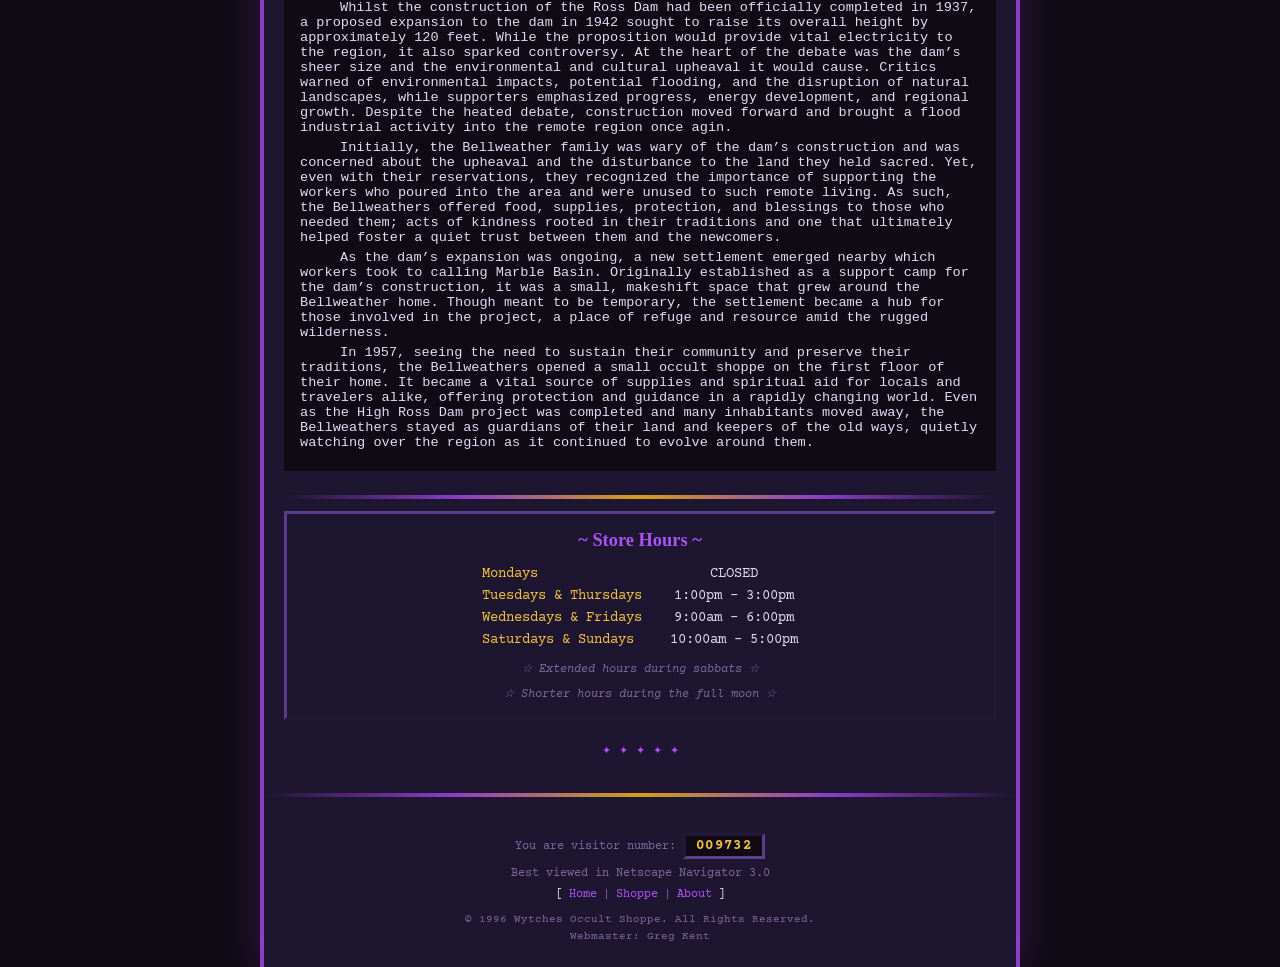
==== commit 63558aa1: "The puzzle for the shoppe is now active" ====
--- a/about.html
+++ b/about.html
@@ -107,11 +107,6 @@
         <p class="simple-text">In 1957, seeing the need to sustain their community and preserve their traditions, the Bellweathers opened a small occult shoppe on the first floor of their home. It became a vital source of supplies and spiritual aid for locals and travelers alike, offering protection and guidance in a rapidly changing world. Even as the High Ross Dam project was completed and many inhabitants moved away, the Bellweathers stayed as guardians of their land and keepers of the old ways, quietly watching over the region as it continued to evolve around them.</p>
       </div>
 
-      <!-- Hidden link -->
-      <a href="asItWasKnown.html" class="hidden-quote">
-        Not all who wander are lost<br>Some seek deeper groves
-      </a>
-
       <div class="retro-hr"></div>
 
       <!-- Store hours -->
